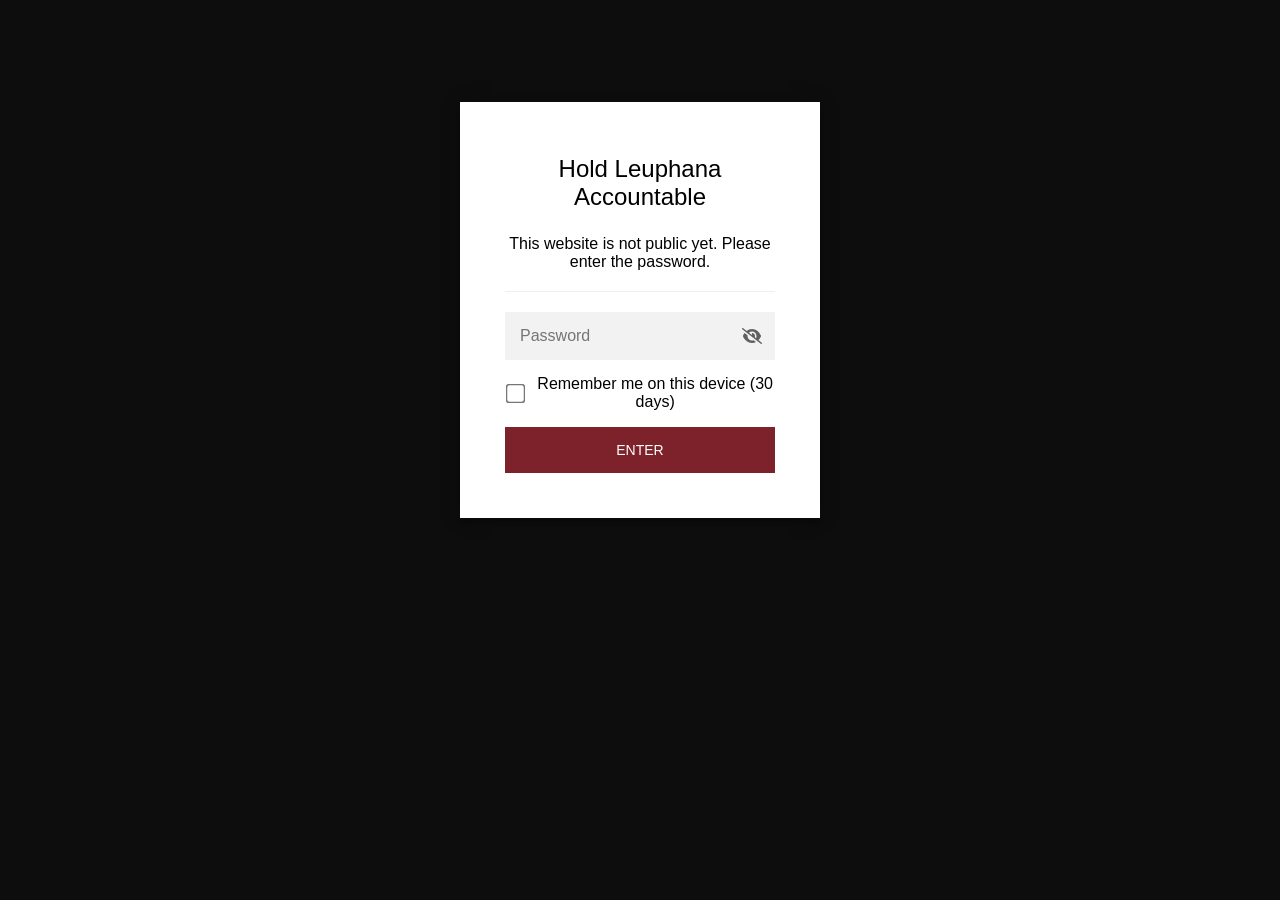
==== site/index.html @ 05fb3d63 "Add files via upload" ====
<!DOCTYPE html>
<html class="staticrypt-html">
    <head>
        <meta charset="utf-8" />
        <title>Hold Leuphana Accountable</title>
        <meta name="viewport" content="width=device-width, initial-scale=1" />

        <!-- do not cache this page -->
        <meta http-equiv="cache-control" content="max-age=0" />
        <meta http-equiv="cache-control" content="no-cache" />
        <meta http-equiv="expires" content="0" />
        <meta http-equiv="expires" content="Tue, 01 Jan 1980 1:00:00 GMT" />
        <meta http-equiv="pragma" content="no-cache" />

        <style>
            .staticrypt-hr {
                margin-top: 20px;
                margin-bottom: 20px;
                border: 0;
                border-top: 1px solid #eee;
            }

            .staticrypt-page {
                width: 360px;
                padding: 8% 0 0;
                margin: auto;
                box-sizing: border-box;
            }

            .staticrypt-form {
                position: relative;
                z-index: 1;
                background: #ffffff;
                max-width: 360px;
                margin: 0 auto 100px;
                padding: 45px;
                text-align: center;
                box-shadow: 0 0 20px 0 rgba(0, 0, 0, 0.2), 0 5px 5px 0 rgba(0, 0, 0, 0.24);
            }

            .staticrypt-form input[type="password"],
            input[type="text"] {
                background: inherit;
                border: 0;
                box-sizing: border-box; /* This ensures padding is included in the total width */
                font-size: 14px;
                outline: 0;
                padding: 15px 30px 15px 15px; /* Adjust the padding to ensure there is space for the icon */
                width: 100%;
            }

            .staticrypt-password-container {
                position: relative;
                outline: 0;
                background: #f2f2f2;
                width: 100%;
                border: 0;
                margin: 0 0 15px;
                box-sizing: border-box;
            }

            .staticrypt-toggle-password-visibility {
                cursor: pointer;
                height: 20px;
                opacity: 60%;
                padding: 13px;
                position: absolute;
                right: 0;
                top: 50%;
                transform: translateY(-50%);
                width: 20px;
            }

            .staticrypt-form .staticrypt-decrypt-button {
                text-transform: uppercase;
                outline: 0;
                background: #7d222a;
                width: 100%;
                border: 0;
                padding: 15px;
                color: #ffffff;
                font-size: 14px;
                cursor: pointer;
            }

            .staticrypt-form .staticrypt-decrypt-button:hover,
            .staticrypt-form .staticrypt-decrypt-button:active,
            .staticrypt-form .staticrypt-decrypt-button:focus {
                background: #7d222a;
                filter: brightness(92%);
            }

            .staticrypt-html {
                height: 100%;
            }

            .staticrypt-body {
                height: 100%;
                margin: 0;
            }

            .staticrypt-content {
                height: 100%;
                margin-bottom: 1em;
                background: #0d0d0d;
                font-family: "Arial", sans-serif;
                -webkit-font-smoothing: antialiased;
                -moz-osx-font-smoothing: grayscale;
            }

            .staticrypt-instructions {
                margin-top: -1em;
                margin-bottom: 1em;
            }

            .staticrypt-title {
                font-size: 1.5em;
            }

            label.staticrypt-remember {
                display: flex;
                align-items: center;
                margin-bottom: 1em;
            }

            .staticrypt-remember input[type="checkbox"] {
                transform: scale(1.5);
                margin-right: 1em;
            }

            .hidden {
                display: none !important;
            }

            .staticrypt-spinner-container {
                height: 100%;
                display: flex;
                align-items: center;
                justify-content: center;
            }

            .staticrypt-spinner {
                display: inline-block;
                width: 2rem;
                height: 2rem;
                vertical-align: text-bottom;
                border: 0.25em solid gray;
                border-right-color: transparent;
                border-radius: 50%;
                -webkit-animation: spinner-border 0.75s linear infinite;
                animation: spinner-border 0.75s linear infinite;
                animation-duration: 0.75s;
                animation-timing-function: linear;
                animation-delay: 0s;
                animation-iteration-count: infinite;
                animation-direction: normal;
                animation-fill-mode: none;
                animation-play-state: running;
                animation-name: spinner-border;
            }

            @keyframes spinner-border {
                100% {
                    transform: rotate(360deg);
                }
            }

            @media screen and (-webkit-min-device-pixel-ratio: 0) {
                .staticrypt-form input[type="password"],
                input[type="text"] {
                    font-size: 16px;
                }
            }
        </style>
    </head>

    <body class="staticrypt-body">
        <div id="staticrypt_loading" class="staticrypt-spinner-container">
            <div class="staticrypt-spinner"></div>
        </div>

        <div id="staticrypt_content" class="staticrypt-content hidden">
            <div class="staticrypt-page">
                <div class="staticrypt-form">
                    <div class="staticrypt-instructions">
                        <p class="staticrypt-title">Hold Leuphana Accountable</p>
                        <p>This website is not public yet. Please enter the password.</p>
                    </div>

                    <hr class="staticrypt-hr" />

                    <form id="staticrypt-form" action="#" method="post">
                        <div class="staticrypt-password-container">
                            <input
                                id="staticrypt-password"
                                type="password"
                                name="password"
                                placeholder="Password"
                                autofocus
                            />

                            <img
                                class="staticrypt-toggle-password-visibility"
                                alt="Show password"
                                title="Show password"
                                src="[data-uri]"
                            />
                        </div>

                        <label id="staticrypt-remember-label" class="staticrypt-remember hidden">
                            <input id="staticrypt-remember" type="checkbox" name="remember" />
                            Remember me on this device (30 days)
                        </label>

                        <input type="submit" class="staticrypt-decrypt-button" value="ENTER" />
                    </form>
                </div>
            </div>
        </div>

        <script>
            // these variables will be filled when generating the file - the template format is 'variable_name'
            const staticryptInitiator = ((function(){
  const exports = {};
  const cryptoEngine = ((function(){
  const exports = {};
  const { subtle } = crypto;

const IV_BITS = 16 * 8;
const HEX_BITS = 4;
const ENCRYPTION_ALGO = "AES-CBC";

/**
 * Translates between utf8 encoded hexadecimal strings
 * and Uint8Array bytes.
 */
const HexEncoder = {
    /**
     * hex string -> bytes
     * @param {string} hexString
     * @returns {Uint8Array}
     */
    parse: function (hexString) {
        if (hexString.length % 2 !== 0) throw "Invalid hexString";
        const arrayBuffer = new Uint8Array(hexString.length / 2);

        for (let i = 0; i < hexString.length; i += 2) {
            const byteValue = parseInt(hexString.substring(i, i + 2), 16);
            if (isNaN(byteValue)) {
                throw "Invalid hexString";
            }
            arrayBuffer[i / 2] = byteValue;
        }
        return arrayBuffer;
    },

    /**
     * bytes -> hex string
     * @param {Uint8Array} bytes
     * @returns {string}
     */
    stringify: function (bytes) {
        const hexBytes = [];

        for (let i = 0; i < bytes.length; ++i) {
            let byteString = bytes[i].toString(16);
            if (byteString.length < 2) {
                byteString = "0" + byteString;
            }
            hexBytes.push(byteString);
        }
        return hexBytes.join("");
    },
};

/**
 * Translates between utf8 strings and Uint8Array bytes.
 */
const UTF8Encoder = {
    parse: function (str) {
        return new TextEncoder().encode(str);
    },

    stringify: function (bytes) {
        return new TextDecoder().decode(bytes);
    },
};

/**
 * Salt and encrypt a msg with a password.
 */
async function encrypt(msg, hashedPassword) {
    // Must be 16 bytes, unpredictable, and preferably cryptographically random. However, it need not be secret.
    // https://developer.mozilla.org/en-US/docs/Web/API/SubtleCrypto/encrypt#parameters
    const iv = crypto.getRandomValues(new Uint8Array(IV_BITS / 8));

    const key = await subtle.importKey("raw", HexEncoder.parse(hashedPassword), ENCRYPTION_ALGO, false, ["encrypt"]);

    const encrypted = await subtle.encrypt(
        {
            name: ENCRYPTION_ALGO,
            iv: iv,
        },
        key,
        UTF8Encoder.parse(msg)
    );

    // iv will be 32 hex characters, we prepend it to the ciphertext for use in decryption
    return HexEncoder.stringify(iv) + HexEncoder.stringify(new Uint8Array(encrypted));
}
exports.encrypt = encrypt;

/**
 * Decrypt a salted msg using a password.
 *
 * @param {string} encryptedMsg
 * @param {string} hashedPassword
 * @returns {Promise<string>}
 */
async function decrypt(encryptedMsg, hashedPassword) {
    const ivLength = IV_BITS / HEX_BITS;
    const iv = HexEncoder.parse(encryptedMsg.substring(0, ivLength));
    const encrypted = encryptedMsg.substring(ivLength);

    const key = await subtle.importKey("raw", HexEncoder.parse(hashedPassword), ENCRYPTION_ALGO, false, ["decrypt"]);

    const outBuffer = await subtle.decrypt(
        {
            name: ENCRYPTION_ALGO,
            iv: iv,
        },
        key,
        HexEncoder.parse(encrypted)
    );

    return UTF8Encoder.stringify(new Uint8Array(outBuffer));
}
exports.decrypt = decrypt;

/**
 * Salt and hash the password so it can be stored in localStorage without opening a password reuse vulnerability.
 *
 * @param {string} password
 * @param {string} salt
 * @returns {Promise<string>}
 */
async function hashPassword(password, salt) {
    // we hash the password in multiple steps, each adding more iterations. This is because we used to allow less
    // iterations, so for backward compatibility reasons, we need to support going from that to more iterations.
    let hashedPassword = await hashLegacyRound(password, salt);

    hashedPassword = await hashSecondRound(hashedPassword, salt);

    return hashThirdRound(hashedPassword, salt);
}
exports.hashPassword = hashPassword;

/**
 * This hashes the password with 1k iterations. This is a low number, we need this function to support backwards
 * compatibility.
 *
 * @param {string} password
 * @param {string} salt
 * @returns {Promise<string>}
 */
function hashLegacyRound(password, salt) {
    return pbkdf2(password, salt, 1000, "SHA-1");
}
exports.hashLegacyRound = hashLegacyRound;

/**
 * Add a second round of iterations. This is because we used to use 1k, so for backwards compatibility with
 * remember-me/autodecrypt links, we need to support going from that to more iterations.
 *
 * @param hashedPassword
 * @param salt
 * @returns {Promise<string>}
 */
function hashSecondRound(hashedPassword, salt) {
    return pbkdf2(hashedPassword, salt, 14000, "SHA-256");
}
exports.hashSecondRound = hashSecondRound;

/**
 * Add a third round of iterations to bring total number to 600k. This is because we used to use 1k, then 15k, so for
 * backwards compatibility with remember-me/autodecrypt links, we need to support going from that to more iterations.
 *
 * @param hashedPassword
 * @param salt
 * @returns {Promise<string>}
 */
function hashThirdRound(hashedPassword, salt) {
    return pbkdf2(hashedPassword, salt, 585000, "SHA-256");
}
exports.hashThirdRound = hashThirdRound;

/**
 * Salt and hash the password so it can be stored in localStorage without opening a password reuse vulnerability.
 *
 * @param {string} password
 * @param {string} salt
 * @param {int} iterations
 * @param {string} hashAlgorithm
 * @returns {Promise<string>}
 */
async function pbkdf2(password, salt, iterations, hashAlgorithm) {
    const key = await subtle.importKey("raw", UTF8Encoder.parse(password), "PBKDF2", false, ["deriveBits"]);

    const keyBytes = await subtle.deriveBits(
        {
            name: "PBKDF2",
            hash: hashAlgorithm,
            iterations,
            salt: UTF8Encoder.parse(salt),
        },
        key,
        256
    );

    return HexEncoder.stringify(new Uint8Array(keyBytes));
}

function generateRandomSalt() {
    const bytes = crypto.getRandomValues(new Uint8Array(128 / 8));

    return HexEncoder.stringify(new Uint8Array(bytes));
}
exports.generateRandomSalt = generateRandomSalt;

async function signMessage(hashedPassword, message) {
    const key = await subtle.importKey(
        "raw",
        HexEncoder.parse(hashedPassword),
        {
            name: "HMAC",
            hash: "SHA-256",
        },
        false,
        ["sign"]
    );
    const signature = await subtle.sign("HMAC", key, UTF8Encoder.parse(message));

    return HexEncoder.stringify(new Uint8Array(signature));
}
exports.signMessage = signMessage;

function getRandomAlphanum() {
    const possibleCharacters = "abcdefghijklmnopqrstuvwxyzABCDEFGHIJKLMNOPQRSTUVWXYZ0123456789";

    let byteArray;
    let parsedInt;

    // Keep generating new random bytes until we get a value that falls
    // within a range that can be evenly divided by possibleCharacters.length
    do {
        byteArray = crypto.getRandomValues(new Uint8Array(1));
        // extract the lowest byte to get an int from 0 to 255 (probably unnecessary, since we're only generating 1 byte)
        parsedInt = byteArray[0] & 0xff;
    } while (parsedInt >= 256 - (256 % possibleCharacters.length));

    // Take the modulo of the parsed integer to get a random number between 0 and totalLength - 1
    const randomIndex = parsedInt % possibleCharacters.length;

    return possibleCharacters[randomIndex];
}

/**
 * Generate a random string of a given length.
 *
 * @param {int} length
 * @returns {string}
 */
function generateRandomString(length) {
    let randomString = "";

    for (let i = 0; i < length; i++) {
        randomString += getRandomAlphanum();
    }

    return randomString;
}
exports.generateRandomString = generateRandomString;

  return exports;
})());
const codec = ((function(){
  const exports = {};
  /**
 * Initialize the codec with the provided cryptoEngine - this return functions to encode and decode messages.
 *
 * @param cryptoEngine - the engine to use for encryption / decryption
 */
function init(cryptoEngine) {
    const exports = {};

    /**
     * Top-level function for encoding a message.
     * Includes password hashing, encryption, and signing.
     *
     * @param {string} msg
     * @param {string} password
     * @param {string} salt
     *
     * @returns {string} The encoded text
     */
    async function encode(msg, password, salt) {
        const hashedPassword = await cryptoEngine.hashPassword(password, salt);

        const encrypted = await cryptoEngine.encrypt(msg, hashedPassword);

        // we use the hashed password in the HMAC because this is effectively what will be used a password (so we can store
        // it in localStorage safely, we don't use the clear text password)
        const hmac = await cryptoEngine.signMessage(hashedPassword, encrypted);

        return hmac + encrypted;
    }
    exports.encode = encode;

    /**
     * Encode using a password that has already been hashed. This is useful to encode multiple messages in a row, that way
     * we don't need to hash the password multiple times.
     *
     * @param {string} msg
     * @param {string} hashedPassword
     *
     * @returns {string} The encoded text
     */
    async function encodeWithHashedPassword(msg, hashedPassword) {
        const encrypted = await cryptoEngine.encrypt(msg, hashedPassword);

        // we use the hashed password in the HMAC because this is effectively what will be used a password (so we can store
        // it in localStorage safely, we don't use the clear text password)
        const hmac = await cryptoEngine.signMessage(hashedPassword, encrypted);

        return hmac + encrypted;
    }
    exports.encodeWithHashedPassword = encodeWithHashedPassword;

    /**
     * Top-level function for decoding a message.
     * Includes signature check and decryption.
     *
     * @param {string} signedMsg
     * @param {string} hashedPassword
     * @param {string} salt
     * @param {int} backwardCompatibleAttempt
     * @param {string} originalPassword
     *
     * @returns {Object} {success: true, decoded: string} | {success: false, message: string}
     */
    async function decode(signedMsg, hashedPassword, salt, backwardCompatibleAttempt = 0, originalPassword = "") {
        const encryptedHMAC = signedMsg.substring(0, 64);
        const encryptedMsg = signedMsg.substring(64);
        const decryptedHMAC = await cryptoEngine.signMessage(hashedPassword, encryptedMsg);

        if (decryptedHMAC !== encryptedHMAC) {
            // we have been raising the number of iterations in the hashing algorithm multiple times, so to support the old
            // remember-me/autodecrypt links we need to try bringing the old hashes up to speed.
            originalPassword = originalPassword || hashedPassword;
            if (backwardCompatibleAttempt === 0) {
                const updatedHashedPassword = await cryptoEngine.hashThirdRound(originalPassword, salt);

                return decode(signedMsg, updatedHashedPassword, salt, backwardCompatibleAttempt + 1, originalPassword);
            }
            if (backwardCompatibleAttempt === 1) {
                let updatedHashedPassword = await cryptoEngine.hashSecondRound(originalPassword, salt);
                updatedHashedPassword = await cryptoEngine.hashThirdRound(updatedHashedPassword, salt);

                return decode(signedMsg, updatedHashedPassword, salt, backwardCompatibleAttempt + 1, originalPassword);
            }

            return { success: false, message: "Signature mismatch" };
        }

        return {
            success: true,
            decoded: await cryptoEngine.decrypt(encryptedMsg, hashedPassword),
        };
    }
    exports.decode = decode;

    return exports;
}
exports.init = init;

  return exports;
})());
const decode = codec.init(cryptoEngine).decode;

/**
 * Initialize the staticrypt module, that exposes functions callbable by the password_template.
 *
 * @param {{
 *  staticryptEncryptedMsgUniqueVariableName: string,
 *  isRememberEnabled: boolean,
 *  rememberDurationInDays: number,
 *  staticryptSaltUniqueVariableName: string,
 * }} staticryptConfig - object of data that is stored on the password_template at encryption time.
 *
 * @param {{
 *  rememberExpirationKey: string,
 *  rememberPassphraseKey: string,
 *  replaceHtmlCallback: function,
 *  clearLocalStorageCallback: function,
 * }} templateConfig - object of data that can be configured by a custom password_template.
 */
function init(staticryptConfig, templateConfig) {
    const exports = {};

    /**
     * Decrypt our encrypted page, replace the whole HTML.
     *
     * @param {string} hashedPassword
     * @returns {Promise<boolean>}
     */
    async function decryptAndReplaceHtml(hashedPassword) {
        const { staticryptEncryptedMsgUniqueVariableName, staticryptSaltUniqueVariableName } = staticryptConfig;
        const { replaceHtmlCallback } = templateConfig;

        const result = await decode(
            staticryptEncryptedMsgUniqueVariableName,
            hashedPassword,
            staticryptSaltUniqueVariableName
        );
        if (!result.success) {
            return false;
        }
        const plainHTML = result.decoded;

        // if the user configured a callback call it, otherwise just replace the whole HTML
        if (typeof replaceHtmlCallback === "function") {
            replaceHtmlCallback(plainHTML);
        } else {
            document.write(plainHTML);
            document.close();
        }

        return true;
    }

    /**
     * Attempt to decrypt the page and replace the whole HTML.
     *
     * @param {string} password
     * @param {boolean} isRememberChecked
     *
     * @returns {Promise<{isSuccessful: boolean, hashedPassword?: string}>} - we return an object, so that if we want to
     *   expose more information in the future we can do it without breaking the password_template
     */
    async function handleDecryptionOfPage(password, isRememberChecked) {
        const { staticryptSaltUniqueVariableName } = staticryptConfig;

        // decrypt and replace the whole page
        const hashedPassword = await cryptoEngine.hashPassword(password, staticryptSaltUniqueVariableName);
        return handleDecryptionOfPageFromHash(hashedPassword, isRememberChecked);
    }
    exports.handleDecryptionOfPage = handleDecryptionOfPage;

    async function handleDecryptionOfPageFromHash(hashedPassword, isRememberChecked) {
        const { isRememberEnabled, rememberDurationInDays } = staticryptConfig;
        const { rememberExpirationKey, rememberPassphraseKey } = templateConfig;

        const isDecryptionSuccessful = await decryptAndReplaceHtml(hashedPassword);

        if (!isDecryptionSuccessful) {
            return {
                isSuccessful: false,
                hashedPassword,
            };
        }

        // remember the hashedPassword and set its expiration if necessary
        if (isRememberEnabled && isRememberChecked) {
            window.localStorage.setItem(rememberPassphraseKey, hashedPassword);

            // set the expiration if the duration isn't 0 (meaning no expiration)
            if (rememberDurationInDays > 0) {
                window.localStorage.setItem(
                    rememberExpirationKey,
                    (new Date().getTime() + rememberDurationInDays * 24 * 60 * 60 * 1000).toString()
                );
            }
        }

        return {
            isSuccessful: true,
            hashedPassword,
        };
    }
    exports.handleDecryptionOfPageFromHash = handleDecryptionOfPageFromHash;

    /**
     * Clear localstorage from staticrypt related values
     */
    function clearLocalStorage() {
        const { clearLocalStorageCallback, rememberExpirationKey, rememberPassphraseKey } = templateConfig;

        if (typeof clearLocalStorageCallback === "function") {
            clearLocalStorageCallback();
        } else {
            localStorage.removeItem(rememberPassphraseKey);
            localStorage.removeItem(rememberExpirationKey);
        }
    }

    async function handleDecryptOnLoad() {
        let isSuccessful = await decryptOnLoadFromUrl();

        if (!isSuccessful) {
            isSuccessful = await decryptOnLoadFromRememberMe();
        }

        return { isSuccessful };
    }
    exports.handleDecryptOnLoad = handleDecryptOnLoad;

    /**
     * Clear storage if we are logging out
     *
     * @returns {boolean} - whether we logged out
     */
    function logoutIfNeeded() {
        const logoutKey = "staticrypt_logout";

        // handle logout through query param
        const queryParams = new URLSearchParams(window.location.search);
        if (queryParams.has(logoutKey)) {
            clearLocalStorage();
            return true;
        }

        // handle logout through URL fragment
        const hash = window.location.hash.substring(1);
        if (hash.includes(logoutKey)) {
            clearLocalStorage();
            return true;
        }

        return false;
    }

    /**
     * To be called on load: check if we want to try to decrypt and replace the HTML with the decrypted content, and
     * try to do it if needed.
     *
     * @returns {Promise<boolean>} true if we derypted and replaced the whole page, false otherwise
     */
    async function decryptOnLoadFromRememberMe() {
        const { rememberDurationInDays } = staticryptConfig;
        const { rememberExpirationKey, rememberPassphraseKey } = templateConfig;

        // if we are login out, terminate
        if (logoutIfNeeded()) {
            return false;
        }

        // if there is expiration configured, check if we're not beyond the expiration
        if (rememberDurationInDays && rememberDurationInDays > 0) {
            const expiration = localStorage.getItem(rememberExpirationKey),
                isExpired = expiration && new Date().getTime() > parseInt(expiration);

            if (isExpired) {
                clearLocalStorage();
                return false;
            }
        }

        const hashedPassword = localStorage.getItem(rememberPassphraseKey);

        if (hashedPassword) {
            // try to decrypt
            const isDecryptionSuccessful = await decryptAndReplaceHtml(hashedPassword);

            // if the decryption is unsuccessful the password might be wrong - silently clear the saved data and let
            // the user fill the password form again
            if (!isDecryptionSuccessful) {
                clearLocalStorage();
                return false;
            }

            return true;
        }

        return false;
    }

    async function decryptOnLoadFromUrl() {
        const passwordKey = "staticrypt_pwd";
        const rememberMeKey = "remember_me";

        // try to get the password from the query param (for backward compatibility - we now want to avoid this method,
        // since it sends the hashed password to the server which isn't needed)
        const queryParams = new URLSearchParams(window.location.search);
        const hashedPasswordQuery = queryParams.get(passwordKey);
        const rememberMeQuery = queryParams.get(rememberMeKey);

        const urlFragment = window.location.hash.substring(1);
        // get the password from the url fragment
        const hashedPasswordRegexMatch = urlFragment.match(new RegExp(passwordKey + "=([^&]*)"));
        const hashedPasswordFragment = hashedPasswordRegexMatch ? hashedPasswordRegexMatch[1] : null;
        const rememberMeFragment = urlFragment.includes(rememberMeKey);

        const hashedPassword = hashedPasswordFragment || hashedPasswordQuery;
        const rememberMe = rememberMeFragment || rememberMeQuery;

        if (hashedPassword) {
            return handleDecryptionOfPageFromHash(hashedPassword, rememberMe);
        }

        return false;
    }

    return exports;
}
exports.init = init;

  return exports;
})());
            const templateError = "Wrong password",
                templateToggleAltShow = "Show password",
                templateToggleAltHide = "Hide password",
                isRememberEnabled = true,
                staticryptConfig = {"staticryptEncryptedMsgUniqueVariableName":"[base64]","isRememberEnabled":true,"rememberDurationInDays":30,"staticryptSaltUniqueVariableName":"c7776ef0b6568429ddf9fc282be764c3"};

            // you can edit these values to customize some of the behavior of StatiCrypt
            const templateConfig = {
                rememberExpirationKey: "staticrypt_expiration",
                rememberPassphraseKey: "staticrypt_passphrase",
                replaceHtmlCallback: null,
                clearLocalStorageCallback: null,
            };

            // init the staticrypt engine
            const staticrypt = staticryptInitiator.init(staticryptConfig, templateConfig);

            // try to automatically decrypt on load if there is a saved password
            window.onload = async function () {
                const { isSuccessful } = await staticrypt.handleDecryptOnLoad();

                // if we didn't decrypt anything on load, show the password prompt. Otherwise the content has already been
                // replaced, no need to do anything
                if (!isSuccessful) {
                    // hide loading screen
                    document.getElementById("staticrypt_loading").classList.add("hidden");
                    document.getElementById("staticrypt_content").classList.remove("hidden");
                    document.getElementById("staticrypt-password").focus();

                    // show the remember me checkbox
                    if (isRememberEnabled) {
                        document.getElementById("staticrypt-remember-label").classList.remove("hidden");
                    }
                }
            };

            // toggle password visibility
            const toggleIcon = document.querySelector(".staticrypt-toggle-password-visibility");
            // these two icons are coming from FontAwesome
            const imgSrcEyeClosed =
                "[data-uri]";
            const imgSrcEyeOpened =
                "[data-uri]";
            toggleIcon.addEventListener("click", function () {
                const passwordInput = document.getElementById("staticrypt-password");
                if (passwordInput.type === "password") {
                    passwordInput.type = "text";
                    toggleIcon.src = imgSrcEyeOpened;
                    toggleIcon.alt = templateToggleAltHide;
                    toggleIcon.title = templateToggleAltHide;
                } else {
                    passwordInput.type = "password";
                    toggleIcon.src = imgSrcEyeClosed;
                    toggleIcon.alt = templateToggleAltShow;
                    toggleIcon.title = templateToggleAltShow;
                }
            });

            // handle password form submission
            document.getElementById("staticrypt-form").addEventListener("submit", async function (e) {
                e.preventDefault();

                const password = document.getElementById("staticrypt-password").value,
                    isRememberChecked = document.getElementById("staticrypt-remember").checked;

                const { isSuccessful } = await staticrypt.handleDecryptionOfPage(password, isRememberChecked);

                if (!isSuccessful) {
                    alert(templateError);
                }
            });
        </script>
    </body>
</html>
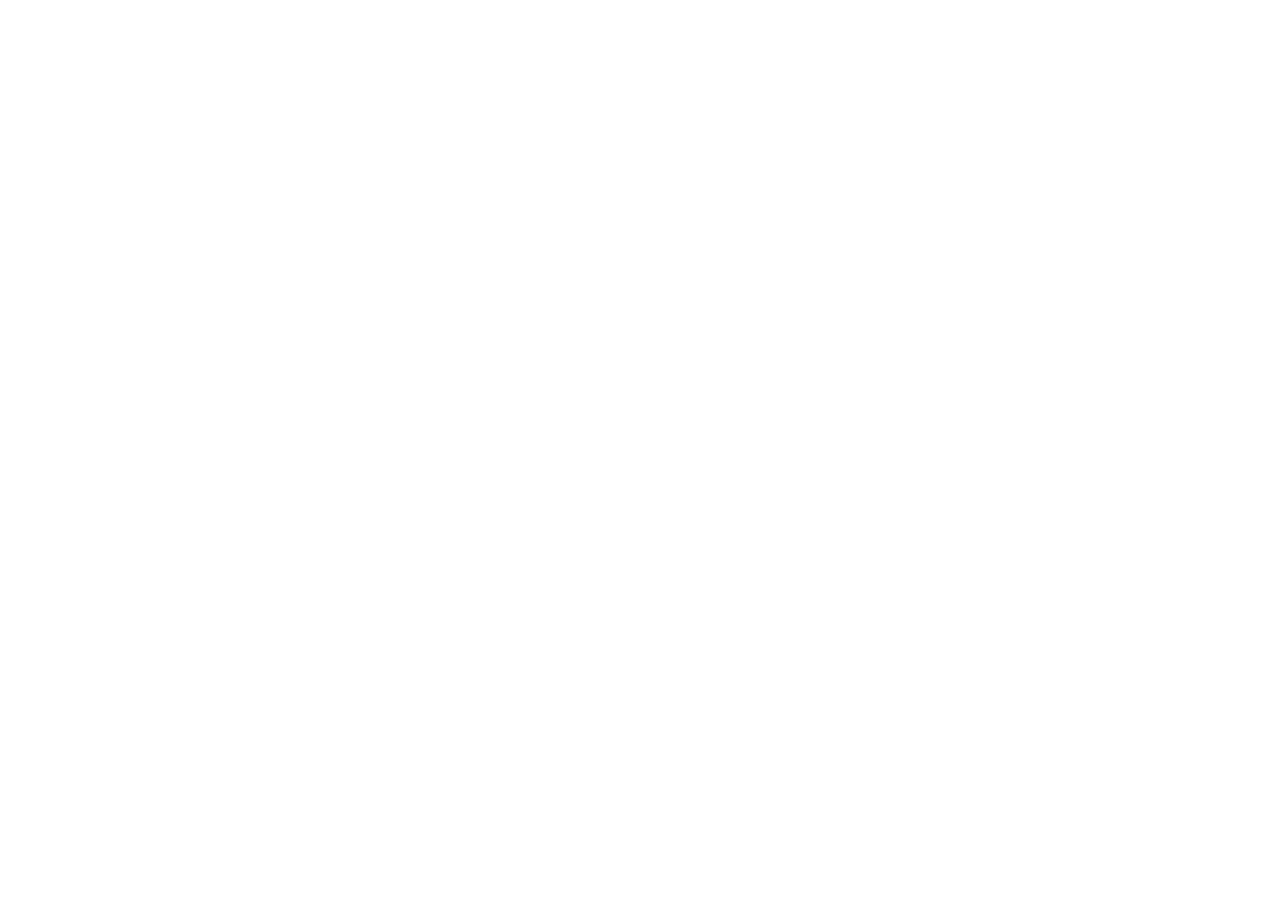
==== commit a132ae22: "Redirect plain http to https so the password form works StatiCrypt decrypts with the Web Crypto API," ====
--- a/site/index.html
+++ b/site/index.html
@@ -1,6 +1,12 @@
 <!DOCTYPE html>
 <html class="staticrypt-html">
     <head>
+        <!-- the password check needs HTTPS (browsers disable the crypto API on plain http) -->
+        <script>
+            if (location.protocol === "http:" && !/^(localhost|127\.0\.0\.1)$/.test(location.hostname)) {
+                location.replace("https://" + location.host + location.pathname + location.search + location.hash);
+            }
+        </script>
         <meta charset="utf-8" />
         <title>Hold Leuphana Accountable</title>
         <meta name="viewport" content="width=device-width, initial-scale=1" />
